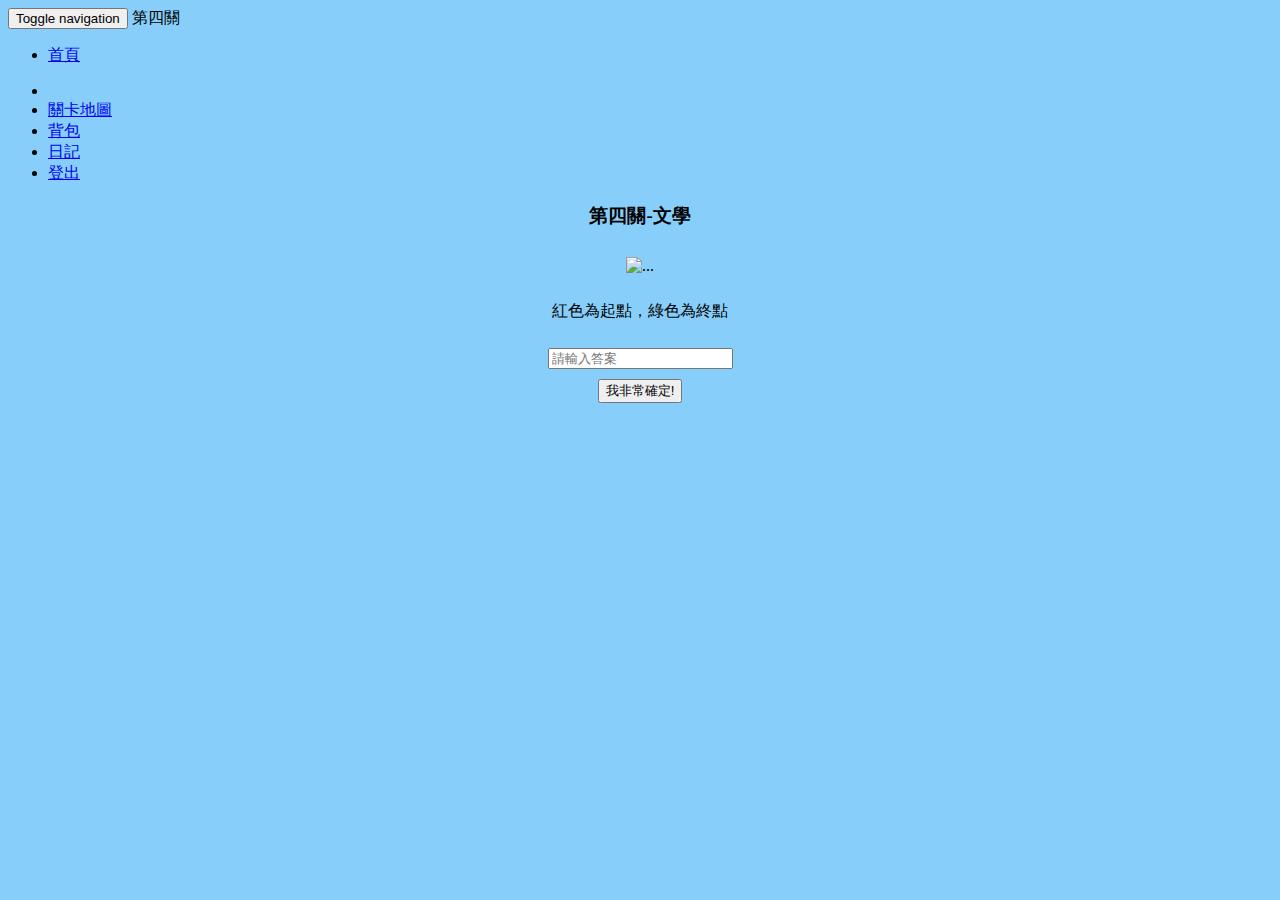
==== a04.html @ 8cd0e2e4 "Update a04.html" ====
﻿<!DOCTYPE html>
<html>
<head>
    <meta charset="utf-8" />
    <meta name="viewport" content="width=device-width, initial-scale=1.0" />
    <title>溯源旅程</title>
    <link rel="stylesheet" href="./assets/css/bootstrap.min.css">
    <link rel="stylesheet" href="./assets/css/lightbox.min.css">
    <link rel="stylesheet" href="./assets/css/site.css">
</head>
<body style="background-color:#87CEFA;">
    <nav class="navbar navbar-default navbar-fixed-top">
        <div class="container">
            <div class="navbar-header">
                <button type="button" class="navbar-toggle" data-toggle="collapse" data-target=".navbar-collapse">
                    <span class="sr-only">Toggle navigation</span>
                    <span class="icon-bar"></span>
                    <span class="icon-bar"></span>
                    <span class="icon-bar"></span>
                </button>
                <a class="navbar-brand">第四關</a>
            </div>
            <div class="navbar-collapse collapse">
                <ul class="nav navbar-nav">
                    <li><a href="./Mainpage.html">首頁</a></li>
                </ul>
                <ul id="TeamNav" class="nav navbar-nav navbar-right">
                    <li><a id="TeamName" href="./StartGame.html"></a></li>
                    <li><a href="./StartGame.html">關卡地圖</a></li>
                    <li><a href="./Bag.html">背包</a></li>
                    <li><a href="./Diary.html">日記</a></li>
                    <li><a href="#" id="logout">登出</a></li>
                </ul>
            </div>
        </div>
    </nav>


    <div class="container body-content">
        <div class="row" align="center">
            <div class="col-xs-12">
                <h3>第四關-文學</h3>
                <div style="padding:5px"></div>
                <img src="images/04.jpg" style="height:100%;width:100%" alt="...">
                <div style="padding:5px"></div>
                <p>紅色為起點，綠色為終點</p>
                <div style="padding:5px"></div>
                <input type="text" class="form-control" placeholder="請輸入答案" id="Input1">
                <div style="padding:5px"></div>
                <button type="button" class="btn btn-primary" id="q1click" onClick="myFunction()">我非常確定!</button>
                <div style="padding:5px"></div>
                <div id="nextcheck" hidden="hidden">
                    <button class="btn btn-primary" onClick="javascript:SetStage(5);location.href='a05.html'">下一關～</button>
                </div>
                <a href="images/tip/5.jpg" data-lightbox="images/tip/5.jpg" data-title="下一關提示" id="image1"></a>
            </div>
        </div>

    </div>


    <script src="./assets/js/jquery-3.3.1.min.js"></script>
    <script src="./assets/js/bootstrap.min.js"></script>


    <script src="./assets/js/lightbox-plus-jquery.min.js"></script>
    <script src="./assets/js/site.js"></script>

    <script language="javascript">

        var stage = readCookie("Stage");
        if (stage > 4) {
            $("#nextcheck").show();
        }

        var hinttime = 0;
        function myFunction() {
            var Answar = document.getElementById("Input1").value;
            if (Answar == "捷運公館站" || Answar == "公館捷運站") {
                document.getElementById("image1").click();
                $("#nextcheck").show();
            } else {
                if (hinttime == 3) {
                    alert("答錯摟 但還是給你個提示吧：連連看連完把紙疊起來會有意想不到的效果喔！");
                    hinttime++;
                } else if (hinttime == 5) {
                    alert("答錯摟 再給你個提示吧：答案為某一個捷運站");
                    hinttime++;
                } else {
                    alert("答錯摟～");
                    hinttime++;
                }
            }
        }


    </script>


</body>
</html>
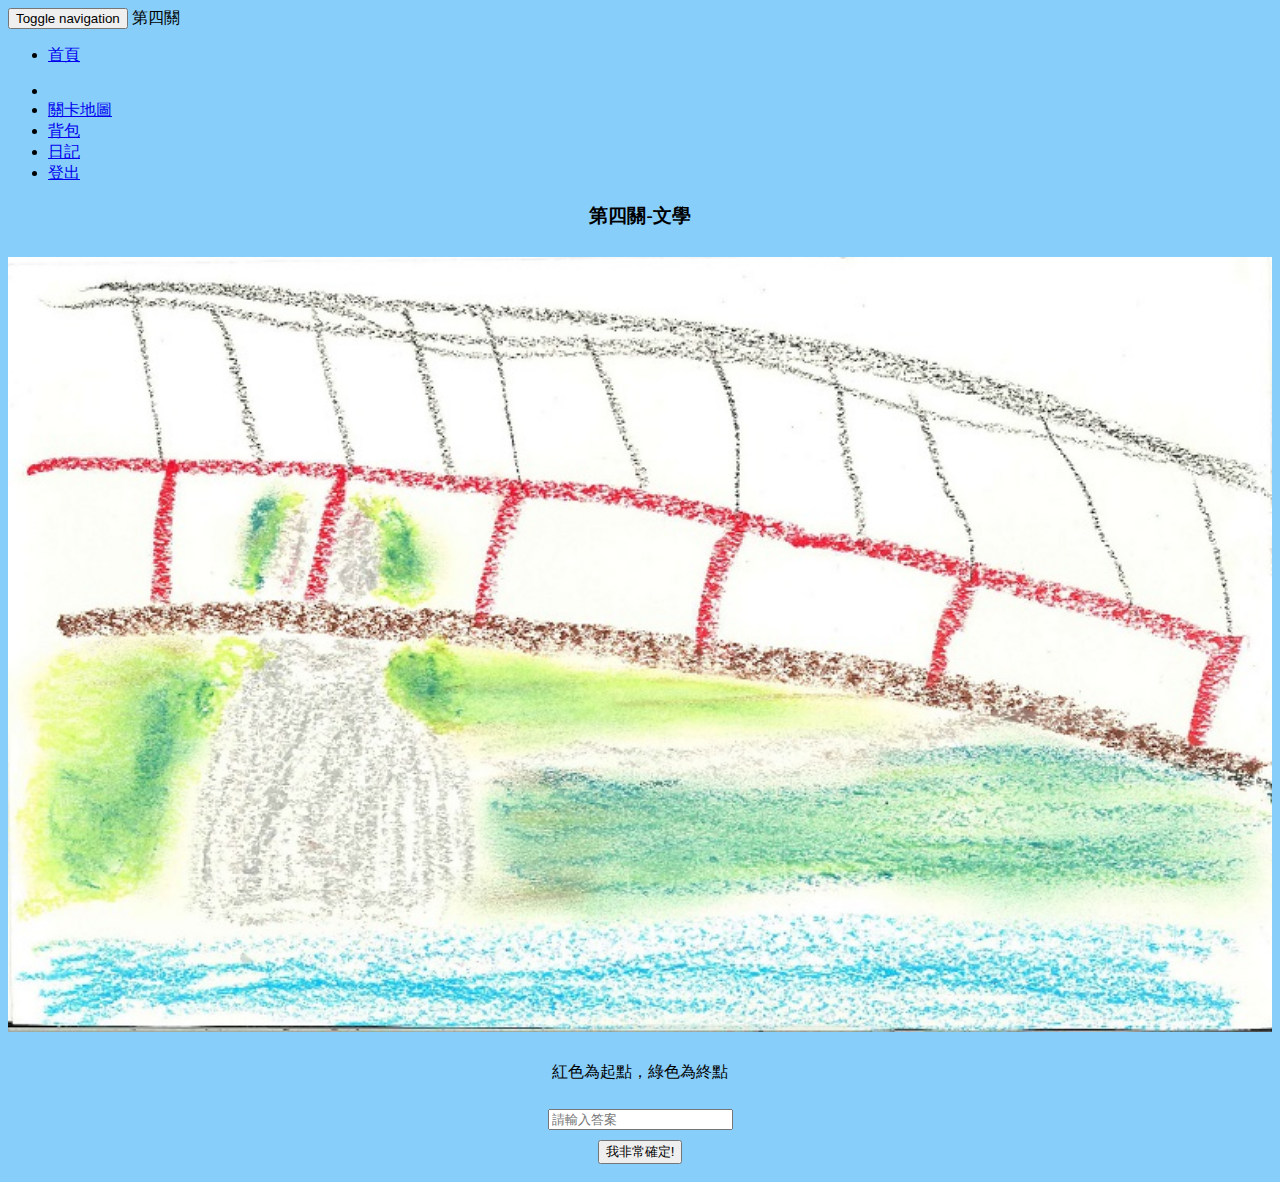
==== commit c4ec6524: "Merge pull request #1 from Mowei/master" ====
--- a/a04.html
+++ b/a04.html
@@ -41,7 +41,7 @@
             <div class="col-xs-12">
                 <h3>第四關-文學</h3>
                 <div style="padding:5px"></div>
-                <img src="images/04.jpg" style="height:100%;width:100%" alt="...">
+                <img src="images/stage/04.jpg" style="height:100%;width:100%" alt="...">
                 <div style="padding:5px"></div>
                 <p>紅色為起點，綠色為終點</p>
                 <div style="padding:5px"></div>
